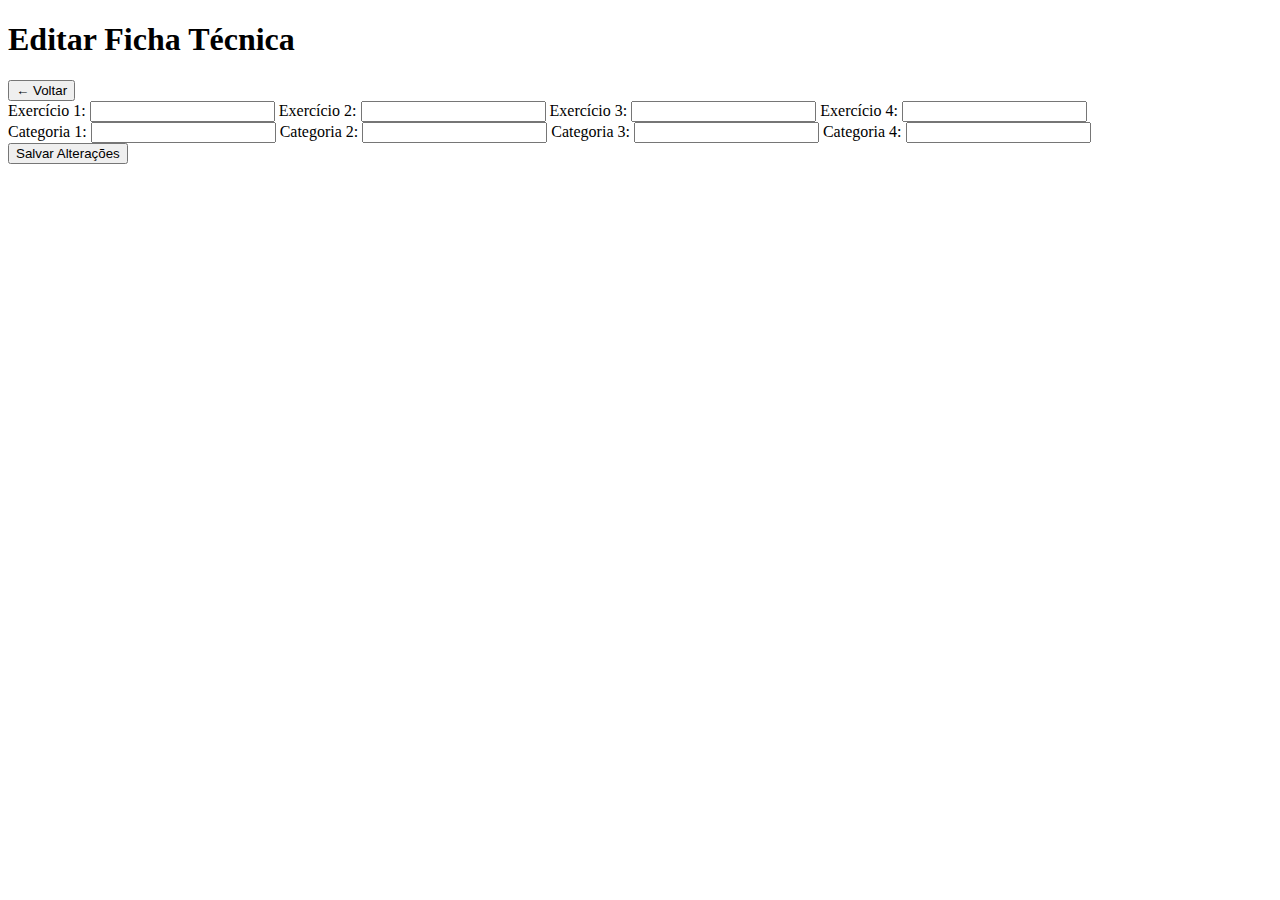
==== src/sistema_academia_front/tela_adicionar_ficha_tecnica/index.html @ ef54c474 "feature/adicionar_tela_ficha_tecnica" ====
<!DOCTYPE html>
<html lang="pt-br">

<head>
    <meta charset="UTF-8">
    <meta name="viewport" content="width=device-width, initial-scale=1.0">
    <title>Editar Ficha Técnica</title>
    <link rel="stylesheet" href="styles.css">
</head>

<body>
    <header>
        <h1>Editar Ficha Técnica</h1>
    </header>

    <main>
        <button id="back-button" onclick="window.history.back()">&larr; Voltar</button>

        <form id="edit-ficha-tecnica-form">
            <!-- Grid para dividir os Exercícios e Categorias -->
            <div class="grid-container">
                <!-- Coluna para Exercícios -->
                <div class="column">
                    <label for="exercicio1">Exercício 1:</label>
                    <input type="text" id="exercicio1" name="exercicio1">

                    <label for="exercicio2">Exercício 2:</label>
                    <input type="text" id="exercicio2" name="exercicio2">

                    <label for="exercicio3">Exercício 3:</label>
                    <input type="text" id="exercicio3" name="exercicio3">

                    <label for="exercicio4">Exercício 4:</label>
                    <input type="text" id="exercicio4" name="exercicio4">
                </div>

                <!-- Coluna para Categorias -->
                <div class="column">
                    <label for="categoria1">Categoria 1:</label>
                    <input type="text" id="categoria1" name="categoria1">

                    <label for="categoria2">Categoria 2:</label>
                    <input type="text" id="categoria2" name="categoria2">

                    <label for="categoria3">Categoria 3:</label>
                    <input type="text" id="categoria3" name="categoria3">

                    <label for="categoria4">Categoria 4:</label>
                    <input type="text" id="categoria4" name="categoria4">
                </div>
            </div>

            <button type="submit">Salvar Alterações</button>
        </form>
    </main>

    <script src="script.js"></script>
</body>

</html>
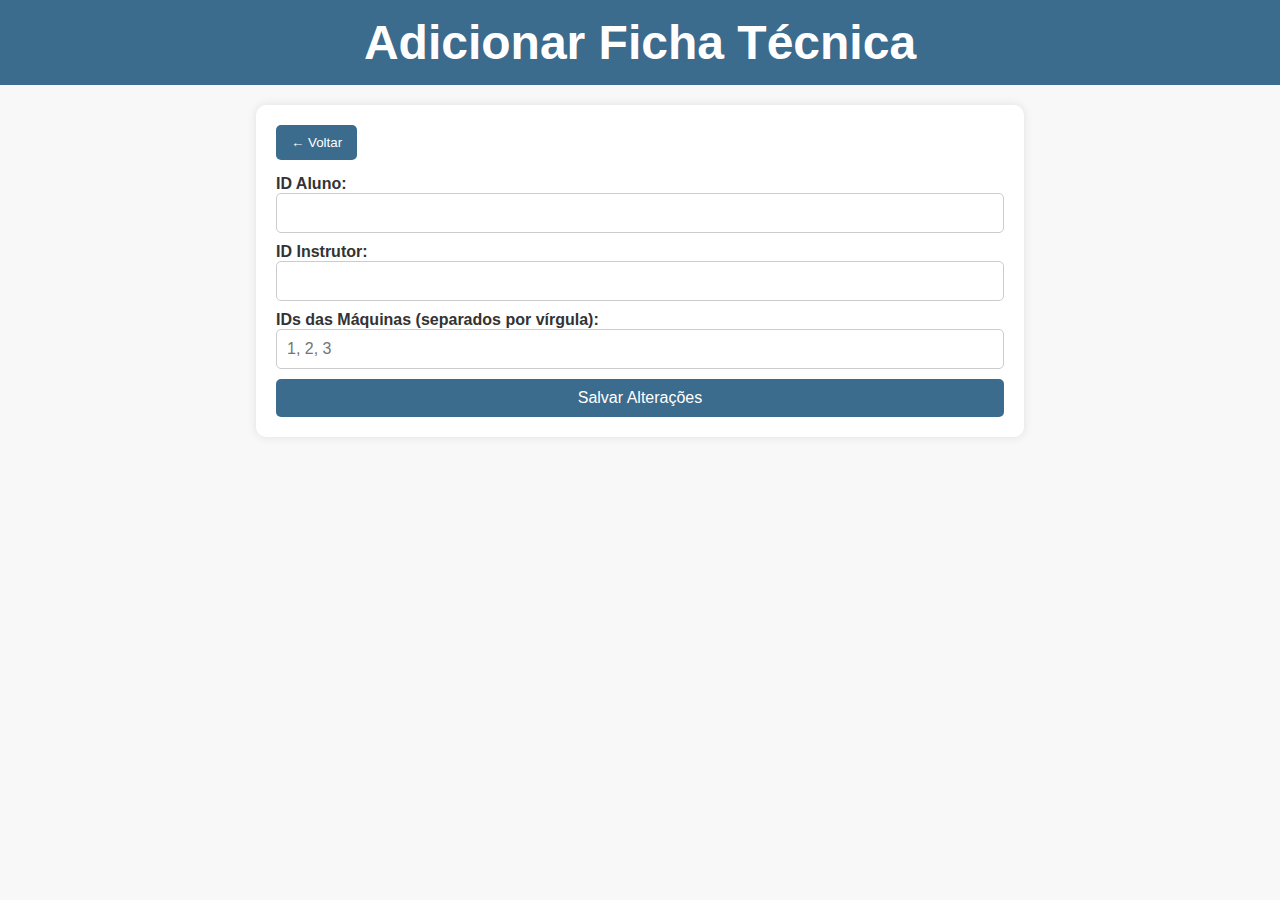
==== commit 871cdb31: "fix/editar-ficha" ====
--- a/src/sistema_academia_front/tela_adicionar_ficha_tecnica/index.html
+++ b/src/sistema_academia_front/tela_adicionar_ficha_tecnica/index.html
@@ -4,57 +4,83 @@
 <head>
     <meta charset="UTF-8">
     <meta name="viewport" content="width=device-width, initial-scale=1.0">
-    <title>Editar Ficha Técnica</title>
+    <title>Adicionar Ficha Técnica</title>
     <link rel="stylesheet" href="styles.css">
 </head>
 
 <body>
     <header>
-        <h1>Editar Ficha Técnica</h1>
+        <h1>Adicionar Ficha Técnica</h1>
     </header>
 
     <main>
         <button id="back-button" onclick="window.history.back()">&larr; Voltar</button>
 
         <form id="edit-ficha-tecnica-form">
-            <!-- Grid para dividir os Exercícios e Categorias -->
-            <div class="grid-container">
-                <!-- Coluna para Exercícios -->
-                <div class="column">
-                    <label for="exercicio1">Exercício 1:</label>
-                    <input type="text" id="exercicio1" name="exercicio1">
+            <div>
+                <label for="idAluno">ID Aluno:</label>
+                <input type="number" id="idAluno" name="idAluno" required>
+            </div>
 
-                    <label for="exercicio2">Exercício 2:</label>
-                    <input type="text" id="exercicio2" name="exercicio2">
+            <div>
+                <label for="idInstrutor">ID Instrutor:</label>
+                <input type="number" id="idInstrutor" name="idInstrutor" required>
+            </div>
 
-                    <label for="exercicio3">Exercício 3:</label>
-                    <input type="text" id="exercicio3" name="exercicio3">
-
-                    <label for="exercicio4">Exercício 4:</label>
-                    <input type="text" id="exercicio4" name="exercicio4">
-                </div>
-
-                <!-- Coluna para Categorias -->
-                <div class="column">
-                    <label for="categoria1">Categoria 1:</label>
-                    <input type="text" id="categoria1" name="categoria1">
-
-                    <label for="categoria2">Categoria 2:</label>
-                    <input type="text" id="categoria2" name="categoria2">
-
-                    <label for="categoria3">Categoria 3:</label>
-                    <input type="text" id="categoria3" name="categoria3">
-
-                    <label for="categoria4">Categoria 4:</label>
-                    <input type="text" id="categoria4" name="categoria4">
-                </div>
+            <div>
+                <label for="idsMaquinas">IDs das Máquinas (separados por vírgula):</label>
+                <input type="text" id="idsMaquinas" name="idsMaquinas" placeholder="1, 2, 3" required>
             </div>
 
             <button type="submit">Salvar Alterações</button>
         </form>
     </main>
 
-    <script src="script.js"></script>
+    <script>
+        document.addEventListener("DOMContentLoaded", function () {
+            const form = document.getElementById("edit-ficha-tecnica-form");
+
+            form.addEventListener("submit", function (event) {
+                event.preventDefault();
+
+                // Obter valores dos inputs
+                const idAluno = document.getElementById("idAluno").value.trim();
+                const idInstrutor = document.getElementById("idInstrutor").value.trim();
+                const idsMaquinasInput = document.getElementById("idsMaquinas").value.trim();
+
+                // Converter IDs de máquinas para um array de números
+                const idsMaquinas = idsMaquinasInput.split(",").map(id => parseInt(id.trim(), 10)).filter(id => !isNaN(id));
+
+                // Criar o objeto JSON
+                const fichaTecnica = {
+                    idAluno: parseInt(idAluno, 10),
+                    idInstrutor: parseInt(idInstrutor, 10),
+                    idsMaquinas: idsMaquinas
+                };
+
+                // Enviar o JSON para o backend
+                fetch("http://localhost:8080/ficha", {
+                    method: "POST",
+                    headers: {
+                        "Content-Type": "application/json"
+                    },
+                    body: JSON.stringify(fichaTecnica)
+                })
+                .then(response => {
+                    if (response.ok) {
+                        alert("Ficha técnica salva com sucesso!");
+                        form.reset();
+                    } else {
+                        alert("Erro ao salvar ficha técnica.");
+                    }
+                })
+                .catch(error => {
+                    console.error("Erro na requisição:", error);
+                    alert("Erro ao salvar ficha técnica.");
+                });
+            });
+        });
+    </script>
 </body>
 
 </html>
--- a/src/sistema_academia_front/tela_adicionar_ficha_tecnica/styles.css
+++ b/src/sistema_academia_front/tela_adicionar_ficha_tecnica/styles.css
@@ -0,0 +1,83 @@
+/* Reset básico */
+* {
+    margin: 0;
+    padding: 0;
+    box-sizing: border-box;
+    font-family: Arial, sans-serif;
+}
+
+body {
+    background-color: #f8f8f8;
+    color: #333;
+}
+
+header {
+    background-color: #3b6b8d;
+    color: white;
+    text-align: center;
+    padding: 15px;
+    font-size: 24px;
+}
+
+main {
+    width: 60%;
+    margin: 20px auto;
+    background: white;
+    padding: 20px;
+    border-radius: 10px;
+    box-shadow: 0px 0px 10px rgba(0, 0, 0, 0.1);
+}
+
+#back-button {
+    background-color: #3b6b8d;
+    color: white;
+    border: none;
+    padding: 10px 15px;
+    border-radius: 5px;
+    cursor: pointer;
+    margin-bottom: 15px;
+    display: block;
+}
+
+/* Ajuste do layout com grid */
+.grid-container {
+    display: grid;
+    grid-template-columns: 1fr 1fr;  /* Duas colunas de largura igual */
+    gap: 20px;
+    margin-bottom: 15px;
+}
+
+/* Estilo para as colunas dentro do grid */
+.column {
+    display: flex;
+    flex-direction: column;
+}
+
+label {
+    font-weight: bold;
+    margin-bottom: 5px;
+}
+
+input {
+    width: 100%;
+    padding: 10px;
+    border: 1px solid #ccc;
+    border-radius: 5px;
+    font-size: 16px;
+    margin-bottom: 10px;
+}
+
+button[type="submit"] {
+    background-color: #3b6b8d;
+    color: white;
+    border: none;
+    padding: 10px;
+    font-size: 16px;
+    border-radius: 5px;
+    cursor: pointer;
+    width: 100%;
+}
+
+button[type="submit"]:hover, #back-button:hover {
+    background-color: #2a4f6a;
+}
